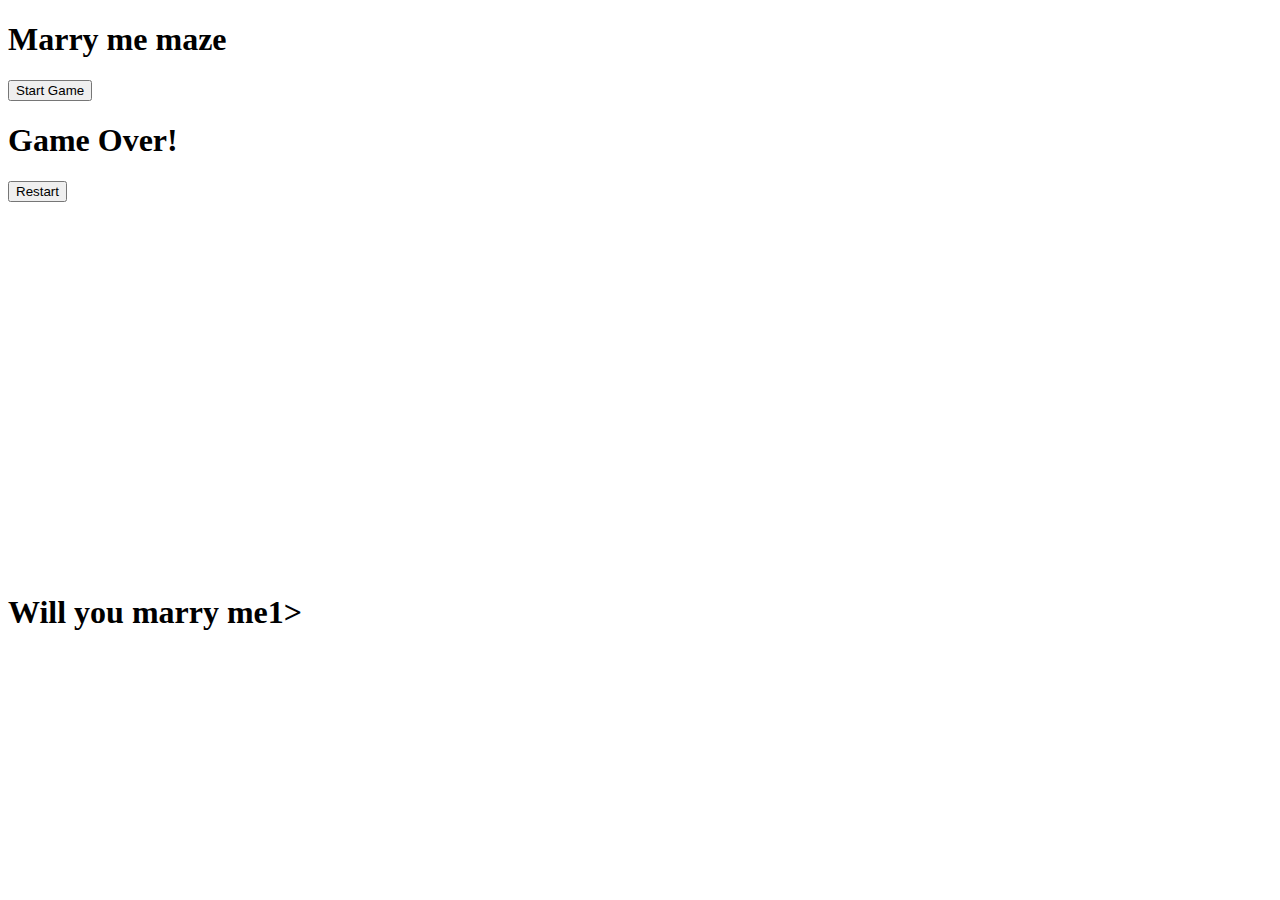
==== maze.html @ 4975effe "Add files via upload" ====
<!DOCTYPE html>
<html lang="en">
<head>
    <meta charset="UTF-8">
    <meta name="viewport" content="width=device-width, initial-scale=1.0">
    <title>Marry me maze</title>
    <!-- Link to external CSS -->
    <link href="https://fonts.googleapis.com/css2?family=Press+Start+2P&display=swap" rel="stylesheet">
    <link rel="stylesheet" href="mazestyle.css">
</head>
<body>
    <!-- Start Screen -->
    <div id="start-screen">
        <h1> Marry me maze <h1>
        </h1>
        <button onclick="startGame()">Start Game</button>
    </div>

    <!-- Game Over Screen -->
    <div id="game-over-screen">
        <h1>Game Over!</h1>
        <button onclick="restartGame()">Restart</button>
    </div>

    <!-- Game Content -->
    <h1 id="heading">Will you marry me1>
    <canvas id="canvas"></canvas>

    <!-- Link to external JavaScript at the end of the body for best practices -->
    <script src="mazescript.js"></script>
</body>
</html>
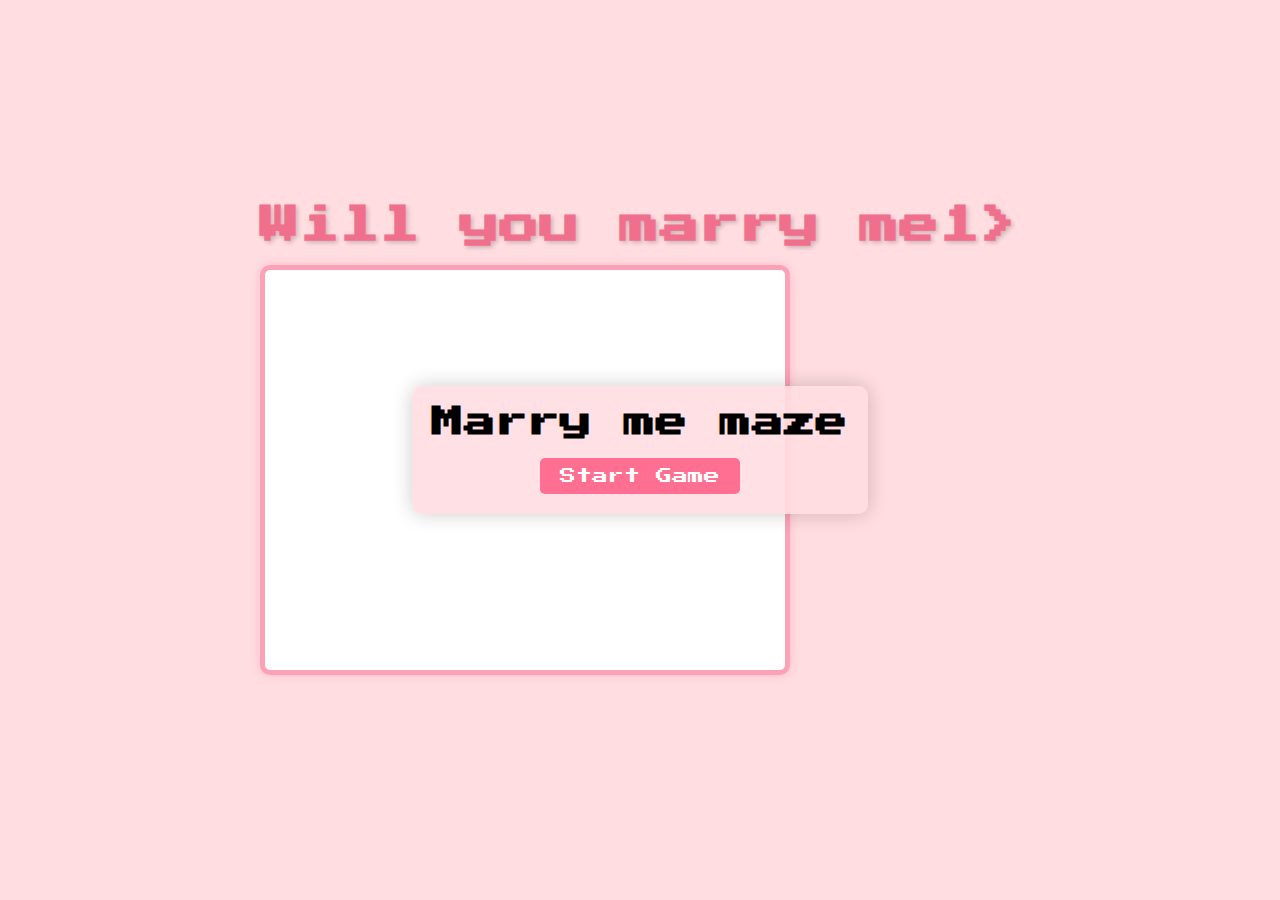
==== commit 0616019b: "maze.html" ====
--- a/maze.html
+++ b/maze.html
@@ -6,7 +6,7 @@
     <title>Marry me maze</title>
     <!-- Link to external CSS -->
     <link href="https://fonts.googleapis.com/css2?family=Press+Start+2P&display=swap" rel="stylesheet">
-    <link rel="stylesheet" href="mazestyle.css">
+    <link rel="stylesheet" href="mazestyles.css">
 </head>
 <body>
     <!-- Start Screen -->
@@ -29,4 +29,4 @@
     <!-- Link to external JavaScript at the end of the body for best practices -->
     <script src="mazescript.js"></script>
 </body>
-</html>+</html>
--- a/mazestyles.css
+++ b/mazestyles.css
@@ -0,0 +1,75 @@
+/* Reset defaults */
+* {
+    padding: 0;
+    margin: 0;
+}
+
+/* Body styling */
+body { 
+    text-align: center;
+    background: #ffdde1 url('https://i.imgur.com/nVVaZgV.jpg') no-repeat center center fixed; /* Soft pink background with the image */
+    background-size: cover; /* Ensures the image covers the entire background */
+    display: flex;
+    flex-direction: column;
+    justify-content: center;
+    align-items: center;
+    height: 100vh;
+    font-family: 'Press Start 2P', cursive;
+    overflow: hidden;
+}
+
+/* Main heading */
+#heading {
+    font-size: 40px; /* Smaller for a retro feel */
+    color: #f06f8d; /* Lighter pastel pink */
+    text-shadow: 2px 2px 4px rgba(0, 0, 0, 0.2);
+    margin-bottom: 20px;
+}
+
+/* Game canvas */
+#canvas {
+    background: #fff;
+    display: block;
+    border-radius: 10px;
+    margin-top: 20px;
+    border: 5px solid #fba2b7; /* Pastel pink border */
+    box-shadow: 0 0 10px rgba(255, 111, 145, 0.3); /* Reduced glow effect */
+}
+
+/* Start and Game Over screens */
+#start-screen, 
+#game-over-screen {
+    position: absolute;
+    top: 50%;
+    left: 50%;
+    transform: translate(-50%, -50%);
+    background: rgba(255, 221, 225, 0.9); /* Semi-transparent pink */
+    padding: 20px;
+    border-radius: 10px;
+    text-align: center;
+    box-shadow: 0 0 20px rgba(0, 0, 0, 0.2);
+}
+
+/* Hide the game-over-screen by default */
+#game-over-screen {
+    display: none;
+}
+
+/* Buttons styling */
+#start-screen button,
+#game-over-screen button {
+    font-family: 'Press Start 2P', cursive;
+    font-size: 16px;
+    padding: 10px 20px;
+    background: #ff6f91;
+    color: #fff;
+    border: none;
+    border-radius: 5px;
+    cursor: pointer;
+    margin-top: 20px;
+}
+
+#start-screen button:hover,
+#game-over-screen button:hover {
+    background: #ff4d6d;
+}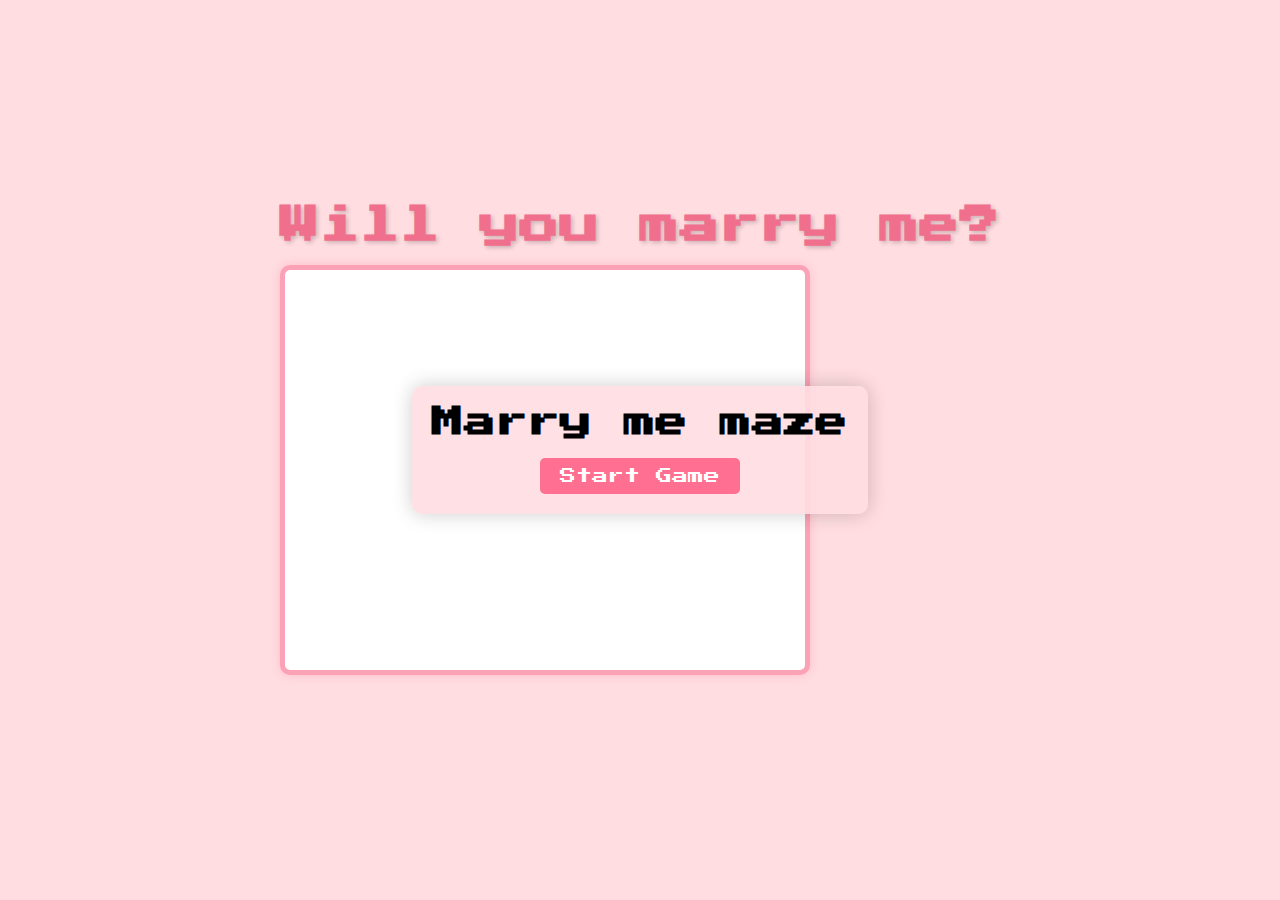
==== commit 430aa410: "maze.html" ====
--- a/maze.html
+++ b/maze.html
@@ -23,7 +23,7 @@
     </div>
 
     <!-- Game Content -->
-    <h1 id="heading">Will you marry me1>
+    <h1 id="heading">Will you marry me?
     <canvas id="canvas"></canvas>
 
     <!-- Link to external JavaScript at the end of the body for best practices -->
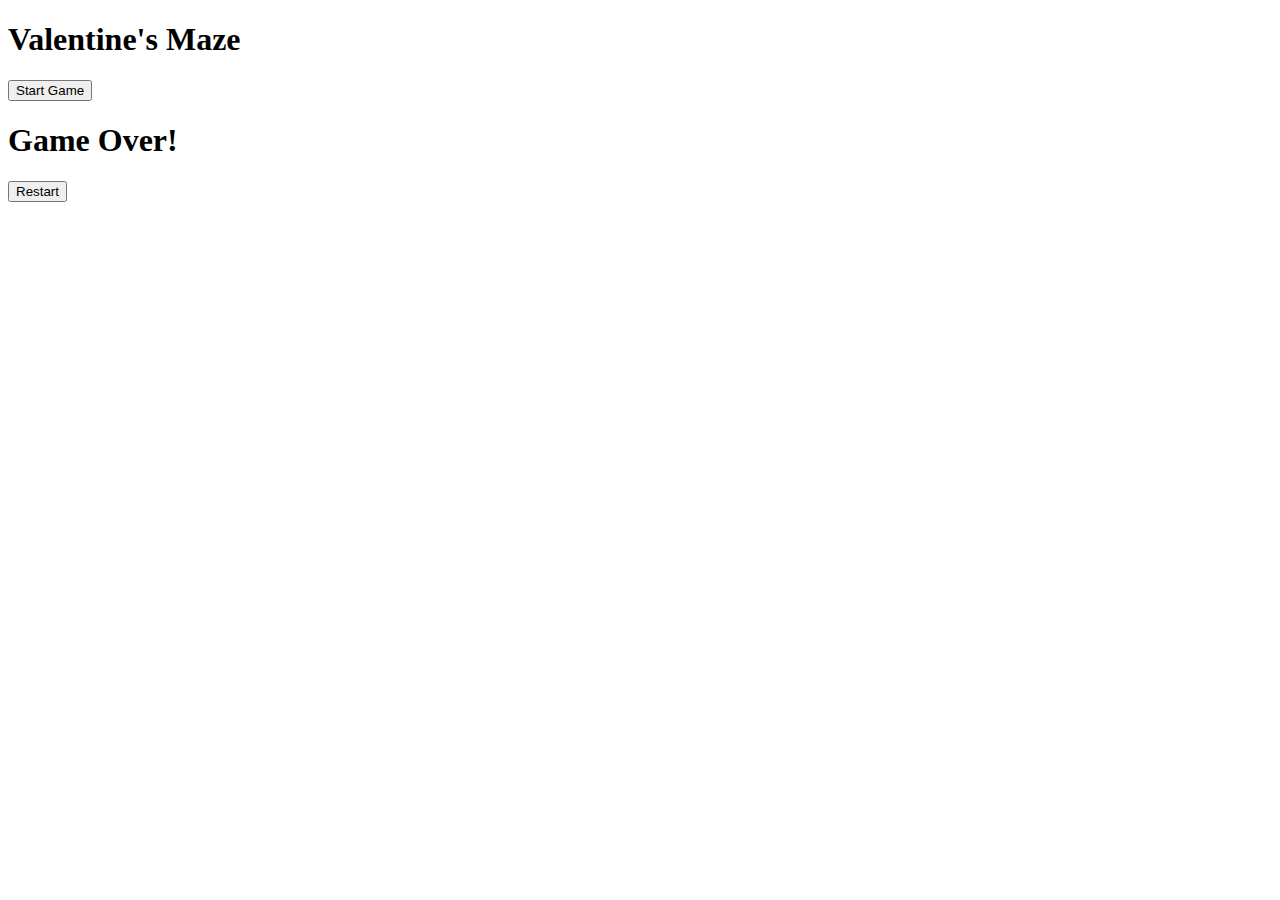
==== commit 31829203: "Update maze.html" ====
--- a/maze.html
+++ b/maze.html
@@ -3,16 +3,15 @@
 <head>
     <meta charset="UTF-8">
     <meta name="viewport" content="width=device-width, initial-scale=1.0">
-    <title>Marry me maze</title>
-    <!-- Link to external CSS -->
+    <title>Valentine's Maze</title>
     <link href="https://fonts.googleapis.com/css2?family=Press+Start+2P&display=swap" rel="stylesheet">
-    <link rel="stylesheet" href="mazestyles.css">
+    <link rel="stylesheet" href="style.css">
 </head>
 <body>
+
     <!-- Start Screen -->
     <div id="start-screen">
-        <h1> Marry me maze <h1>
-        </h1>
+        <h1>Valentine's Maze</h1>
         <button onclick="startGame()">Start Game</button>
     </div>
 
@@ -23,10 +22,8 @@
     </div>
 
     <!-- Game Content -->
-    <h1 id="heading">Will you marry me?
     <canvas id="canvas"></canvas>
 
-    <!-- Link to external JavaScript at the end of the body for best practices -->
-    <script src="mazescript.js"></script>
+    <script src="script.js"></script>
 </body>
 </html>
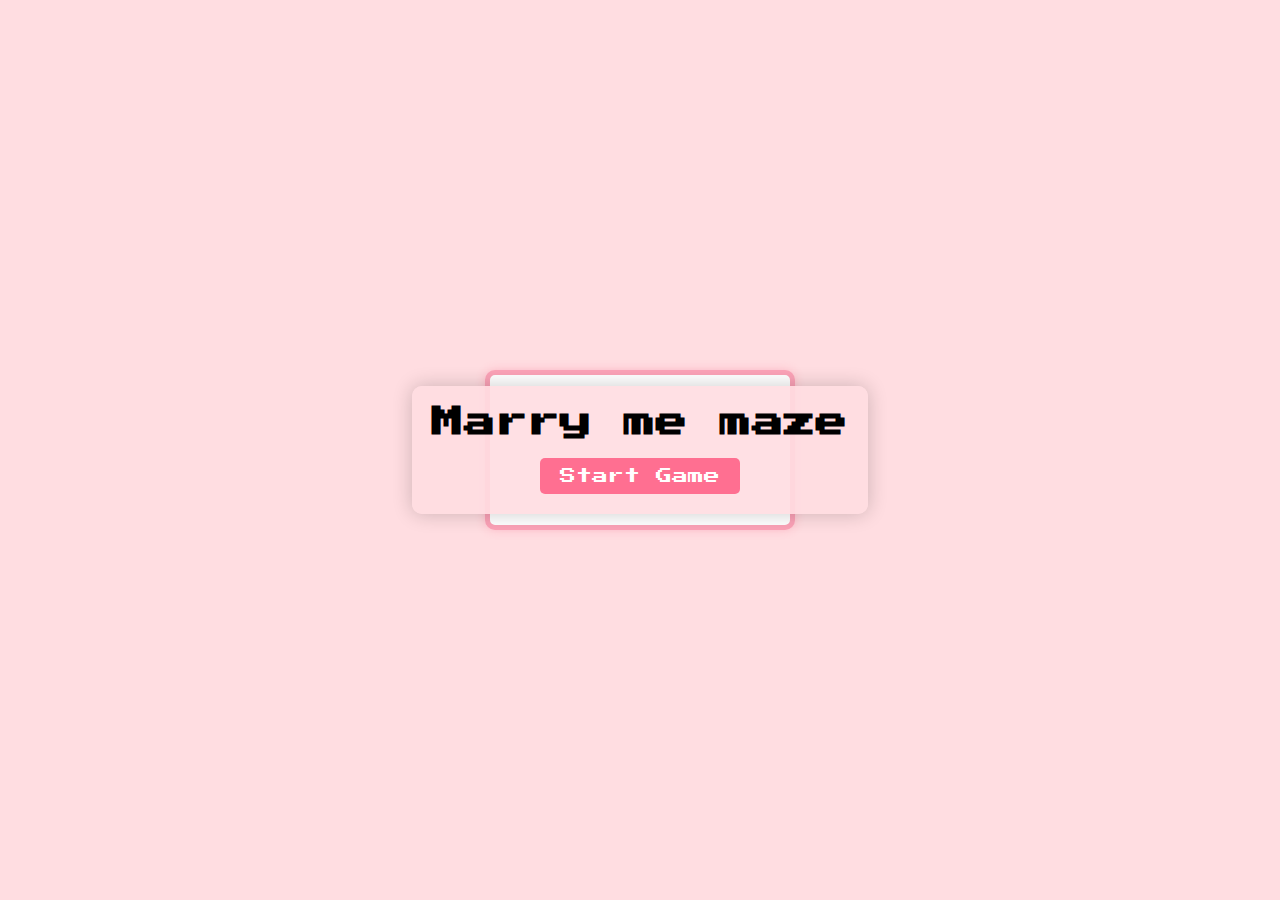
==== commit 2ba096ce: "Update maze.html" ====
--- a/maze.html
+++ b/maze.html
@@ -5,13 +5,13 @@
     <meta name="viewport" content="width=device-width, initial-scale=1.0">
     <title>Valentine's Maze</title>
     <link href="https://fonts.googleapis.com/css2?family=Press+Start+2P&display=swap" rel="stylesheet">
-    <link rel="stylesheet" href="style.css">
+    <link rel="stylesheet" href="mazestyles.css">
 </head>
 <body>
 
     <!-- Start Screen -->
     <div id="start-screen">
-        <h1>Valentine's Maze</h1>
+        <h1>Marry me maze</h1>
         <button onclick="startGame()">Start Game</button>
     </div>
 
@@ -24,6 +24,6 @@
     <!-- Game Content -->
     <canvas id="canvas"></canvas>
 
-    <script src="script.js"></script>
+    <script src="mazescript.js"></script>
 </body>
 </html>
--- a/mazestyles.css
+++ b/mazestyles.css
@@ -0,0 +1,86 @@
+/* Reset defaults */
+* {
+    padding: 0;
+    margin: 0;
+    box-sizing: border-box;
+}
+
+/* Body styling */
+body { 
+    text-align: center;
+    background: #ffdde1 url('https://i.imgur.com/nVVaZgV.jpg') no-repeat center center fixed;
+    background-size: cover;
+    display: flex;
+    flex-direction: column;
+    justify-content: center;
+    align-items: center;
+    height: 100vh;
+    font-family: 'Press Start 2P', cursive;
+    overflow: hidden;
+}
+
+/* Centering the maze */
+#canvas {
+    background: #fff;
+    display: block;
+    border-radius: 10px;
+    border: 5px solid #fba2b7;
+    box-shadow: 0 0 10px rgba(255, 111, 145, 0.3);
+
+    /* Centering */
+    position: absolute;
+    top: 50%;
+    left: 50%;
+    transform: translate(-50%, -50%);
+    z-index: 1;
+}
+
+/* Centering start screen */
+#start-screen {
+    position: absolute;
+    top: 50%;
+    left: 50%;
+    transform: translate(-50%, -50%);
+    background: rgba(255, 221, 225, 0.9);
+    padding: 20px;
+    border-radius: 10px;
+    text-align: center;
+    box-shadow: 0 0 20px rgba(0, 0, 0, 0.2);
+    
+    z-index: 2;
+}
+
+/* Centering game over screen */
+#game-over-screen {
+    position: absolute;
+    top: 50%;
+    left: 50%;
+    transform: translate(-50%, -50%);
+    background: rgba(255, 221, 225, 0.9);
+    padding: 20px;
+    border-radius: 10px;
+    text-align: center;
+    box-shadow: 0 0 20px rgba(0, 0, 0, 0.2);
+    
+    z-index: 2;
+    display: none;
+}
+
+/* Buttons */
+#start-screen button,
+#game-over-screen button {
+    font-family: 'Press Start 2P', cursive;
+    font-size: 16px;
+    padding: 10px 20px;
+    background: #ff6f91;
+    color: #fff;
+    border: none;
+    border-radius: 5px;
+    cursor: pointer;
+    margin-top: 20px;
+}
+
+#start-screen button:hover,
+#game-over-screen button:hover {
+    background: #ff4d6d;
+}
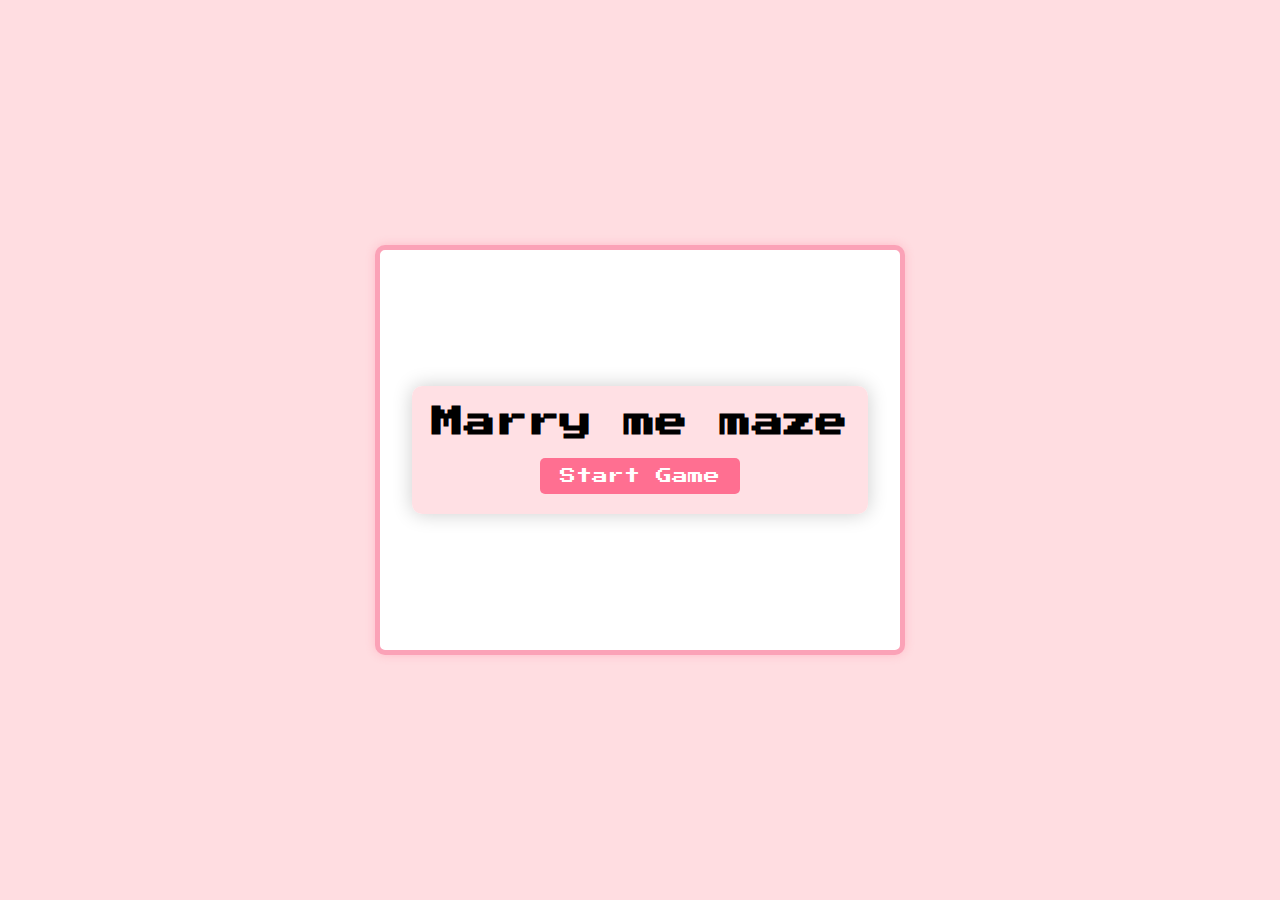
==== commit 3358ca50: "Update maze.html" ====
--- a/maze.html
+++ b/maze.html
@@ -3,7 +3,7 @@
 <head>
     <meta charset="UTF-8">
     <meta name="viewport" content="width=device-width, initial-scale=1.0">
-    <title>Valentine's Maze</title>
+    <title>Marry Me Maze</title>
     <link href="https://fonts.googleapis.com/css2?family=Press+Start+2P&display=swap" rel="stylesheet">
     <link rel="stylesheet" href="mazestyles.css">
 </head>
